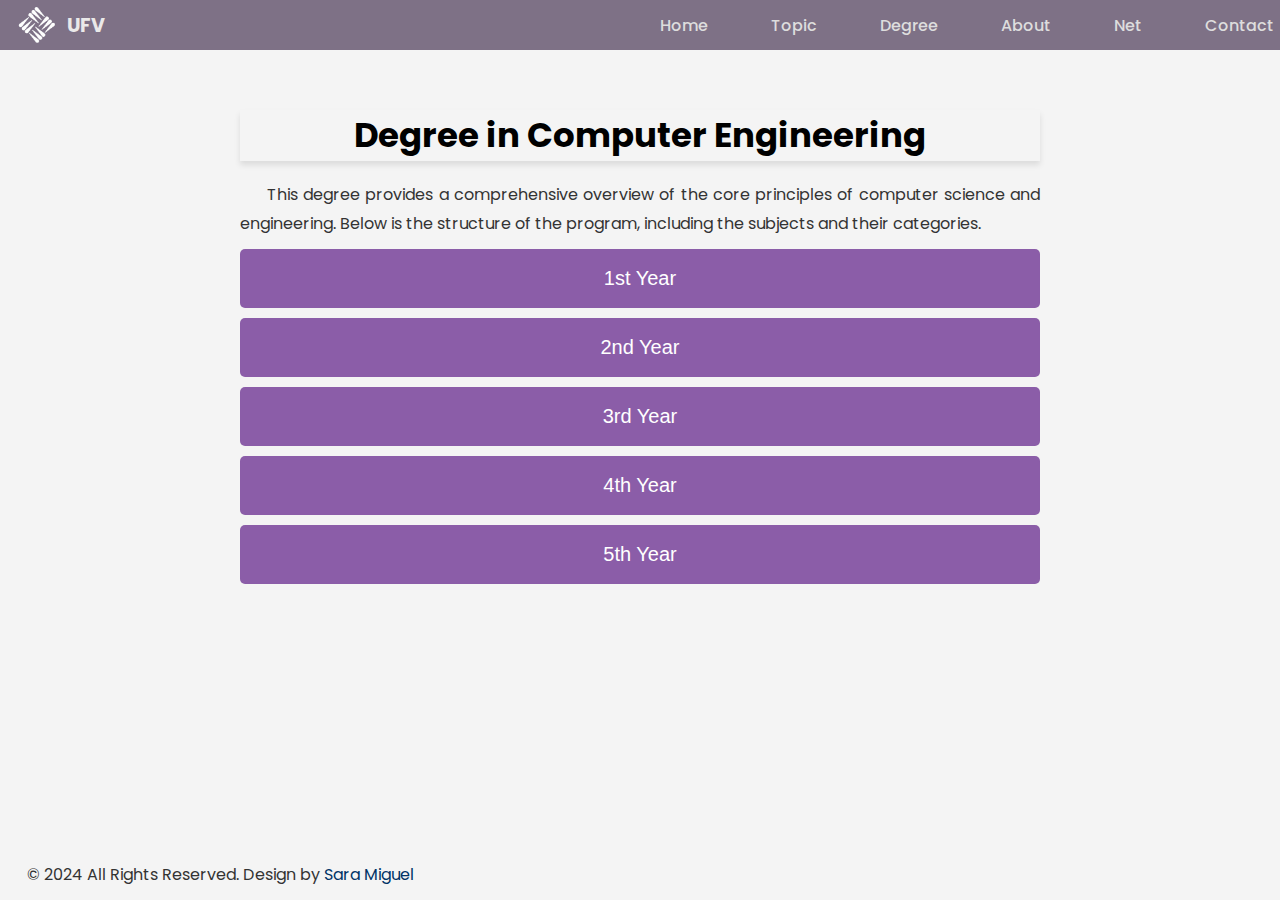
==== docs/public/degree.html @ 452ca138 "Add files via upload" ====
<!DOCTYPE html>
<html lang="en">
    <head>
        <!-- Basic -->
        <meta charset="UTF-8">
        <meta http-equiv="X-UA-Compatible" content="IE=edge" />
        <!-- Mobile Metas -->
        <meta name="viewport" content="width=device-width, initial-scale=1.0">
        <!-- Site Metas -->
        <meta name="keywords" content="" />
        <meta name="description" content="" />
        <meta name="author" content="" />
        
        <link rel="stylesheet" type="text/css" href="../css/styles.css">

        <title>Fundamentals of Computer Engineering - Degree page</title>

    </head>
    <body>
        <header>
            <div class="logo">
                <img src="../images/UFV.png" alt="Logo" class="logo-img">
                <a href="https://www.ufv.es" target="_blank">UFV</a>
            </div>
            <nav>
                <a href="../index.html" class="active">Home</a>
                <a href="../public/topic.html">Topic</a>
                <a href="../public/degree.html">Degree</a>
                <a href="../public/about.html">About</a>
                <a href="../public/net.html">Net</a>
                <a href="../public/contact.html">Contact</a>
            </nav>
        </header>

        <div class="content-box">
            <div class="box">
                <h1>Degree in Computer Engineering</h1>
                <p>This degree provides a comprehensive overview of the core principles of computer science and engineering. Below is the structure of the program, including the subjects and their categories.</p>
            </div>

            <!-- Accordion for each year -->
            <button class="accordion">1st Year</button>
            <div class="panel">
                <h3>Mathematical Engineering</h3>
                <table>
                    <thead> <!-- used to group the header content of the table -->
                        <tr>
                            <th>Course</th>
                            <th>Type</th>
                            <th>Year</th>
                            <th>Semester</th>
                            <th>ECTS</th>
                        </tr>
                    </thead>
                    <tbody> <!--  used to group the actual data (or content) rows of the table -->
                        <tr>
                            <td>Algebra I</td>
                            <td>FB</td>
                            <td>1st</td>
                            <td>SEM 1</td>
                            <td>6</td>
                        </tr>
                        <tr>
                            <td>Calculus I</td>
                            <td>FB</td>
                            <td>1st</td>
                            <td>SEM 1</td>
                            <td>6</td>
                        </tr>
                        <tr>
                            <td>Programming I</td>
                            <td>FB</td>
                            <td>1st</td>
                            <td>SEM 1</td>
                            <td>6</td>
                        </tr>
                        <tr>
                            <td>Logic and Critical Thinking</td>
                            <td>OB</td>
                            <td>1st</td>
                            <td>SEM 1</td>
                            <td>3</td>
                        </tr>
                        <tr>
                            <td>Knowledge Management and Personal Skills</td>
                            <td>OB</td>
                            <td>1st</td>
                            <td>ANNUAL</td>
                            <td>6</td>
                        </tr>
                        <tr>
                            <td>Algebra II</td>
                            <td>OB</td>
                            <td>1st</td>
                            <td>SEM 2</td>
                            <td>6</td>
                        </tr>
                        <tr>
                            <td>Calculus II</td>
                            <td>OB</td>
                            <td>1st</td>
                            <td>SEM 2</td>
                            <td>6</td>
                        </tr>
                        <tr>
                            <td>Discrete Mathematics *</td>
                            <td>FB</td>
                            <td>1st</td>
                            <td>SEM 2</td>
                            <td>6</td>
                        </tr>
                        <tr>
                            <td>Mathematical and Computational Logic</td>
                            <td>FB</td>
                            <td>1st</td>
                            <td>SEM 2</td>
                            <td>6</td>
                        </tr>
                        <tr>
                            <td>History of Science and Technology</td>
                            <td>OB</td>
                            <td>1st</td>
                            <td>SEM 2</td>
                            <td>3</td>
                        </tr>
                        <tr>
                            <td>Integrative Project I</td>
                            <td>OB</td>
                            <td>1st</td>
                            <td>SEM 2</td>
                            <td>3</td>
                        </tr>
                    </tbody>
                </table>
                <h3>Computer Engineering</h3>
                <table>
                    <thead>
                        <tr>
                            <th>Course</th>
                            <th>Type</th>
                            <th>Year</th>
                            <th>Semester</th>
                            <th>ECTS</th>
                        </tr>
                    </thead>
                    <tbody>
                        <tr>
                            <td><a href="../public/fce.html">Fundamentals of Computer Engineering *</a></td>
                            <td>FB</td>
                            <td>1st</td>
                            <td>SEM 1</td>
                            <td>6</td>
                        </tr>
                        <tr>
                            <td>Electronics and Computer Technology *</td>
                            <td>FB</td>
                            <td>1st</td>
                            <td>SEM 2</td>
                            <td>6</td>
                        </tr>
                        <tr>
                            <td colspan="5"><em>*Course taught in English*</em></td>
                        </tr>
                    </tbody>
                </table>
            </div>

            <button class="accordion">2nd Year</button>
            <div class="panel">
                <h3>Mathematical Engineering</h3>
                <table>
                    <thead>
                        <tr>
                            <th>Course</th>
                            <th>Type</th>
                            <th>Year</th>
                            <th>Semester</th>
                            <th>ECTS</th>
                        </tr>
                    </thead>
                    <tbody>
                        <tr>
                            <td>Anthropology and Social Responsibility</td>
                            <td>OB</td>
                            <td>2nd</td>
                            <td>ANNUAL</td>
                            <td>6</td>
                        </tr>
                        <tr>
                            <td>Data Structures and Algorithms</td>
                            <td>FB</td>
                            <td>2nd</td>
                            <td>SEM 1</td>
                            <td>6</td>
                        </tr>
                        <tr>
                            <td>Statistics I</td>
                            <td>FB</td>
                            <td>2nd</td>
                            <td>SEM 1</td>
                            <td>6</td>
                        </tr>
                        <tr>
                            <td>Differential Equations</td>
                            <td>OB</td>
                            <td>2nd</td>
                            <td>ANNUAL</td>
                            <td>9</td>
                        </tr>
                        <tr>
                            <td>Business and Digital Transformation</td>
                            <td>FB</td>
                            <td>2nd</td>
                            <td>SEM 1</td>
                            <td>6</td>
                        </tr>
                        <tr>
                            <td>Programming II</td>
                            <td>FB</td>
                            <td>2nd</td>
                            <td>SEM 2</td>
                            <td>6</td>
                        </tr>
                        <tr>
                            <td>Database Systems</td>
                            <td>FB</td>
                            <td>2nd</td>
                            <td>SEM 2</td>
                            <td>6</td>
                        </tr>
                        <tr>
                            <td>Statistics II</td>
                            <td>OB</td>
                            <td>2nd</td>
                            <td>SEM 2</td>
                            <td>6</td>
                        </tr>
                        <tr>
                            <td>Numerical Calculus I</td>
                            <td>OB</td>
                            <td>2nd</td>
                            <td>SEM 2</td>
                            <td>6</td>
                        </tr>
                        <tr>
                            <td>Integrative Project II</td>
                            <td>OB</td>
                            <td>2nd</td>
                            <td>SEM 2</td>
                            <td>3</td>
                        </tr>
                    </tbody>
                </table>
                <h3>Computer Engineering</h3>
                <table>
                    <thead>
                        <tr>
                            <th>Course</th>
                            <th>Type</th>
                            <th>Year</th>
                            <th>Semester</th>
                            <th>ECTS</th>
                        </tr>
                    </thead>
                    <tbody>
                        <tr>
                            <td>Analysis and Design of Information Systems*</td>
                            <td>OB</td>
                            <td>2nd</td>
                            <td>SEM 1</td>
                            <td>6</td>
                        </tr>
                        <tr>
                            <td>Web Development</td>
                            <td>OB</td>
                            <td>2nd</td>
                            <td>SEM 2</td>
                            <td>6</td>
                        </tr>
                        <tr>
                            <td>Software Engineering I</td>
                            <td>OB</td>
                            <td>2nd</td>
                            <td>SEM 2</td>
                            <td>6</td>
                        </tr>
                        <tr>
                            <td colspan="5"><em>*Course taught in English*</em></td>
                        </tr>
                    </tbody>
                </table>
            </div>

            <button class="accordion">3rd Year</button>
            <div class="panel">
                <h3>Mathematical Engineering</h3>
                <table>
                    <thead>
                        <tr>
                            <th>Course</th>
                            <th>Type</th>
                            <th>Year</th>
                            <th>Semester</th>
                            <th>ECTS</th>
                        </tr>
                    </thead>
                    <tbody>
                        <tr>
                            <td>Ethics in the Digital Era</td>
                            <td>OB</td>
                            <td>3rd</td>
                            <td>ANNUAL</td>
                            <td>6</td>
                        </tr>
                        <tr>
                            <td>Modeling and Simulation I</td>
                            <td>OB</td>
                            <td>3rd</td>
                            <td>SEM 1</td>
                            <td>6</td>
                        </tr>
                        <tr>
                            <td>Numerical Calculus II</td>
                            <td>OB</td>
                            <td>3rd</td>
                            <td>SEM 1</td>
                            <td>3</td>
                        </tr>
                        <tr>
                            <td>Machine Learning</td>
                            <td>OB</td>
                            <td>3rd</td>
                            <td>SEM 1</td>
                            <td>6</td>
                        </tr>
                        <tr>
                            <td>Automata</td>
                            <td>OB</td>
                            <td>3rd</td>
                            <td>SEM 1</td>
                            <td>3</td>
                        </tr>
                        <tr>
                            <td>Operations Research</td>
                            <td>OB</td>
                            <td>3rd</td>
                            <td>SEM 1</td>
                            <td>6</td>
                        </tr>
                        <tr>
                            <td>Econometrics</td>
                            <td>OB</td>
                            <td>3rd</td>
                            <td>SEM 2</td>
                            <td>6</td>
                        </tr>
                        <tr>
                            <td>Data Mining</td>
                            <td>OB</td>
                            <td>3rd</td>
                            <td>SEM 2</td>
                            <td>6</td>
                        </tr>
                        <tr>
                            <td>Control Systems</td>
                            <td>OB</td>
                            <td>3rd</td>
                            <td>SEM 2</td>
                            <td>6</td>
                        </tr>
                        <tr>
                            <td>Cryptography</td>
                            <td>OB</td>
                            <td>3rd</td>
                            <td>SEM 2</td>
                            <td>6</td>
                        </tr>
                        <tr>
                            <td>Integrative Project III</td>
                            <td>OB</td>
                            <td>3rd</td>
                            <td>SEM 2</td>
                            <td>3</td>
                        </tr>
                    </tbody>
                </table>

                <h3>Computer Engineering</h3>
                <table>
                    <thead>
                        <tr>
                            <th>Course</th>
                            <th>Type</th>
                            <th>Year</th>
                            <th>Semester</th>
                            <th>ECTS</th>
                        </tr>
                    </thead>
                    <tbody>
                        <tr>
                            <td>Architecture and Organization of Computers</td>
                            <td>OB</td>
                            <td>3rd</td>
                            <td>SEM 1</td>
                            <td>6</td>
                        </tr>
                        <tr>
                            <td>Computational Complexity</td>
                            <td>OB</td>
                            <td>3rd</td>
                            <td>SEM 1</td>
                            <td>6</td>
                        </tr>
                        <tr>
                            <td>Operating Systems</td>
                            <td>OB</td>
                            <td>3rd</td>
                            <td>SEM 2</td>
                            <td>9</td>
                        </tr>
                        <tr>
                            <td colspan="5"><em>*Course taught in English*</em></td>
                        </tr>
                    </tbody>
                </table>
            </div>

            <button class="accordion">4th Year</button>
            <div class="panel">
                <h3>Mathematical Engineering</h3>
                <table>
                    <thead>
                        <tr>
                            <th>Course</th>
                            <th>Type</th>
                            <th>Year</th>
                            <th>Semester</th>
                            <th>ECTS</th>
                        </tr>
                    </thead>
                    <tbody>
                        <tr>
                            <td>Horizons of Science and Technology</td>
                            <td>OB</td>
                            <td>4th</td>
                            <td>ANNUAL</td>
                            <td>6</td>
                        </tr>
                        <tr>
                            <td>Legislation</td>
                            <td>OB</td>
                            <td>4th</td>
                            <td>SEM 1</td>
                            <td>3</td>
                        </tr>
                        <tr>
                            <td>Multimedia Processing</td>
                            <td>OB</td>
                            <td>4th</td>
                            <td>SEM 1</td>
                            <td>6</td>
                        </tr>
                        <tr>
                            <td>Biomathematics</td>
                            <td>OB</td>
                            <td>4th</td>
                            <td>SEM 1</td>
                            <td>6</td>
                        </tr>
                        <tr>
                            <td>Data Visualization</td>
                            <td>OB</td>
                            <td>4th</td>
                            <td>SEM 1</td>
                            <td>3</td>
                        </tr>
                        <tr>
                            <td>Internet of Things</td>
                            <td>OB</td>
                            <td>4th</td>
                            <td>SEM 2</td>
                            <td>6</td>
                        </tr>
                        <tr>
                            <td>Final Degree Project</td>
                            <td>TFG</td>
                            <td>4th</td>
                            <td>SEM 2</td>
                            <td>12</td>
                        </tr>
                        <tr>
                            <td>Internship</td>
                            <td>P.EXT</td>
                            <td>4th</td>
                            <td>SEM 2</td>
                            <td>6</td>
                        </tr>
                        <tr>
                            <td>Elective I</td>
                            <td>OPT</td>
                            <td>4th</td>
                            <td>SEM 2</td>
                            <td>3</td>
                        </tr>
                        <tr>
                            <td>Elective II</td>
                            <td>OPT</td>
                            <td>4th</td>
                            <td>SEM 2</td>
                            <td>3</td>
                        </tr>
                    </tbody>
                </table>

                <h3>Computer Engineering</h3>
                <table>
                    <thead>
                        <tr>
                            <th>Course</th>
                            <th>Type</th>
                            <th>Year</th>
                            <th>Semester</th>
                            <th>ECTS</th>
                        </tr>
                    </thead>
                    <tbody>
                        <tr>
                            <td>Software Engineering II</td>
                            <td>OB</td>
                            <td>3rd</td>
                            <td>SEM 1</td>
                            <td>6</td>
                        </tr>
                        <tr>
                            <td>Networks and Distributed Systems</td>
                            <td>OB</td>
                            <td>3rd</td>
                            <td>SEM 2</td>
                            <td>6</td>
                        </tr>
                        <tr>
                            <td>Planning and Management of IT Projects</td>
                            <td>OB</td>
                            <td>4th</td>
                            <td>ANNUAL</td>
                            <td>9</td>
                        </tr>
                        <tr>
                            <td colspan="5"><em>*Course taught in English*</em></td>
                        </tr>
                    </tbody>
                </table>
            </div>

            <button class="accordion">5th Year</button>
            <div class="panel">
                <h3>Computer Engineering</h3>
                <table>
                    <thead>
                        <tr>
                            <th>Course</th>
                            <th>Type</th>
                            <th>Year</th>
                            <th>Semester</th>
                            <th>ECTS</th>
                        </tr>
                    </thead>
                    <tbody>
                        <tr>
                            <td>Software Development and Integration</td>
                            <td>OB</td>
                            <td>3rd</td>
                            <td>SEM 1</td>
                            <td>6</td>
                        </tr>
                        <tr>
                            <td>Systems Administration</td>
                            <td>OB</td>
                            <td>3rd</td>
                            <td>SEM 2</td>
                            <td>3</td>
                        </tr>
                        <tr>
                            <td>Advanced Databases</td>
                            <td>OB</td>
                            <td>3rd</td>
                            <td>SEM 2</td>
                            <td>3</td>
                        </tr>
                        <tr>
                            <td>Artificial Intelligence I</td>
                            <td>OB</td>
                            <td>3rd</td>
                            <td>SEM 1</td>
                            <td>3</td>
                        </tr>
                        <tr>
                            <td>Human-Computer Interaction</td>
                            <td>OB</td>
                            <td>3rd</td>
                            <td>SEM 1</td>
                            <td>6</td>
                        </tr>
                        <tr>
                            <td>Projects II</td>
                            <td>OB</td>
                            <td>3rd</td>
                            <td>SEM 2</td>
                            <td>3</td>
                        </tr>
                        <tr>
                            <td>Quality Management</td>
                            <td>OB</td>
                            <td>4th</td>
                            <td>SEM 1</td>
                            <td>3</td>
                        </tr>
                        <tr>
                            <td>High Performance Computing</td>
                            <td>OB</td>
                            <td>4th</td>
                            <td>SEM 1</td>
                            <td>6</td>
                        </tr>
                        <tr>
                            <td>Security</td>
                            <td>OB</td>
                            <td>4th</td>
                            <td>SEM 1</td>
                            <td>6</td>
                        </tr>
                        <tr>
                            <td>Knowledge Engineering</td>
                            <td>OB</td>
                            <td>4th</td>
                            <td>SEM 2</td>
                            <td>6</td>
                        </tr>
                        <tr>
                            <td>Final Degree Project</td>
                            <td>TFG</td>
                            <td>4th</td>
                            <td>SEM 2</td>
                            <td>12</td>
                        </tr>
                        <tr>
                            <td>Elective I</td>
                            <td>OPT</td>
                            <td>4th</td>
                            <td>SEM 1</td>
                            <td>6</td>
                        </tr>
                        <tr>
                            <td>Elective II</td>
                            <td>OPT</td>
                            <td>4th</td>
                            <td>SEM 2</td>
                            <td>3</td>
                        </tr>
                        <tr>
                            <td colspan="5"><em>*Course taught in English*</em></td>
                        </tr>
                    </tbody>
                </table>
            </div>
        </div>


        <footer class="footer_section">
            <p>&copy; 2024 All Rights Reserved. Design by <a href="#">Sara Miguel</a></p>
        </footer>

         <script>
            document.addEventListener('DOMContentLoaded', function () {
            var accordions = document.querySelectorAll('.accordion');

            accordions.forEach(function(accordion) {
                accordion.addEventListener('click', function () {
                    // Toggle the "active" class to change the background color
                    this.classList.toggle('active');

                    // Get the next sibling panel and toggle its display
                    var panel = this.nextElementSibling;

                    // Toggle the panel's visibility
                    if (panel.style.display === 'block') {
                        panel.style.display = 'none';
                    } else {
                        panel.style.display = 'block';
                    }
                });
            });
        });
        </script>
    </body>
</html>
---- docs/css/styles.css ----
@import url('https://fonts.googleapis.com/css2?family=Poppins:ital,wght@0,100;0,200;0,300;0,400;0,500;0,600;0,700;0,800;0,900;1,100;1,200;1,300;1,400;1,500;1,600;1,700;1,800;1,900&display=swap');

html, body {
    height: 100%; 
    margin: 0; 
    padding: 0; 
    font-family: Poppins;
    display: flex;
    flex-direction: column;
}
body{
    margin: 0;
    background-color: #F4F4F4; /* Previously defined with '@import' */
    font-family: Poppins;
    display: flex;
    flex-direction: column;
    min-height: 100vh;
    flex: 1;
}
/* Global variables */
:root{
    --item1-transform: translateX(-100%) translateY(-5%) scale(1.5);
    --item1-filter: blur(30px);
    --item1-zIndex: 11;
    --item1-opacity: 0;

    --item2-transform: translateX(0);
    --item2-filter: blur(0px);
    --item2-zIndex: 10;
    --item2-opacity: 1;

    --item3-transform: translate(50%,10%) scale(0.8);
    --item3-filter: blur(10px);
    --item3-zIndex: 9;
    --item3-opacity: 1;

    --item4-transform: translate(90%,20%) scale(0.5);
    --item4-filter: blur(30px);
    --item4-zIndex: 8;
    --item4-opacity: 1;
    
    --item5-transform: translate(120%,30%) scale(0.3);
    --item5-filter: blur(40px);
    --item5-zIndex: 7;
    --item5-opacity: 0;
}
header{
    width: 100%;
    max-width: 100%;
    display: flex; /* to put two elements on the same row */
    justify-content: space-between;
    margin: 0 auto;
    height: 50px;
    align-items: center;
    background-color: #483553af;
    color: white;
    padding: 0 17px; /* adding some space to the rigth */
    height: 50px; 
}
header .logo{
    display: flex; /* to align the text and the image horizontally */
    align-items: center; /* vertically centered */
    font-weight: bold;
    z-index: 10; /* we make sure the logo is above other elements */
    position: relative;
}
header .logo .logo-img {
    width: 40px; 
    height: 40px;
    margin-right: 10px; /* space between image and text */
    border-radius: 50%; 
}
header .logo a {
    text-decoration: none;
    color: #eae9e9; 
    font-weight: bold;
    font-size: 1.2em;
    pointer-events: auto;
}
header nav {
    display: flex;
    gap: 10px; /* uniform space between links */
    flex-wrap: wrap;
    justify-content: flex-start; /* Alinea los elementos a la izquierda */
    align-items: center;
}
header nav a{
    margin-left: 30px;
    margin-right: 23px;
    text-decoration: none;
    color: #dddddd;
    font-weight: 500;
    border-radius: 5px;
    transition: background-color 0.3s ease, color 0.3s ease;
    position: relative;
    z-index: 10;
}

h1, h2, p, a, nav {
    font-family: 'Poppins', sans-serif;
}
.main {
    padding: 20px;
}
h1, h2 {
    font-family: Poppins;
    text-align: center; 
    text-indent: 0; 
    margin: 0; 
}
h1 {
    text-align: center;
    margin: 20px 0;
    font-size: 34px;
    box-shadow: 0px 4px 6px rgba(0,0,0,0.1); /* shadow */
}
h2 {
    font-size: 24px;
    background-color: #673479e8; 
    color: white; 
    padding: 10px 20px; /* inside space */
    border-radius: 5px; /* rounded borders */
    display: inline-block; /* So that the box only wraps the text */
    margin-bottom: 20px;
    border: 2px solid #904cbd; /* border around */
    text-align: center;
}
p {
    font-size: 14px;
    text-align: justify;
    margin: 10px 0;
}
.section {
    margin: 40px 0;
    display: flex;
    align-items: flex-start; /* To align elements on top */
    justify-content: flex-start; /* Aligns the elements from the beginning */
    flex-wrap: wrap;  /* Allows elements to be moved to the next line if necessary */
    align-items: center;
    /* justify-content: space-between; */
}
.section:nth-child(odd) .text {
    order: 1; /* so that the text appears before the image */
}
.section:nth-child(odd) .image {
    order: 2; /* so that the image appears after the text */
}
.section:nth-child(even) .text {
    order: 2; /* so that the text appears after the image */
}
.section:nth-child(even) .image {
    order: 1; /* so that the image appears before the text */
}
.section .image img {
    max-width: 50%; 
    height: auto;
}
.section:nth-child(1) .image img {
    max-width: 100%; /* image for "My Studies" */
}
.section .text {
    flex: 2; /* text will ocupy 2/3 */
    margin: 10px 20px;
    text-indent: 40px; /* indent */
}
.section .text h2 {
    text-indent: 0; /* Removes indentation in title */
}
.section .image {
    flex: 1; /* image will ocupy 1/3 */
    text-align: center;
    margin-top: 10px;
}
.section .image img {
    max-width: 80%;
    max-width: 400px;
    height: auto;
    border-radius: 10px; /* rounded borders */
}
.cv-section {
    text-align: center;
    margin: 40px 0;
}
.cv-section a {
    display: inline-block;
    margin-top: 10px;
    padding: 10px 20px;
    background-color: #333;
    color: white;
    text-decoration: none;
    border-radius: 5px;
}
.social-section {
    text-align: center;
    margin: 40px 0;
    display: flex; 
    justify-content: center; 
    gap: 15px;
}
.social-section img {
    width: 50px;
    height: 50px;
    margin: 10px;
    transition: transform 0.3s;
}
.social-section img:hover {
    transform: scale(1.2);
}

/* carousel */
.carousel{
    position: relative;
    height: 100vh;
    overflow: hidden;
    margin-top: -50px; /* so that it is at the top of the screen */
}
.carousel .list{
    position: absolute;
    width: 100%;
    max-width: 90%;
    height: 100%;
    left: 50%;
    transform: translateX(-50%);
}
.carousel .list .item{
    position: absolute;
    left: 0%;
    width: 70%;
    height: 100%;
    font-size: 15px;
    transition: left 0.5s, opacity 0.5s, width 0.5s;
}
.carousel .list .item:nth-child(n + 6){
    opacity: 0;
}
.carousel .list .item:nth-child(2){
    z-index: 10;
    transform: translateX(0);
}
.carousel .list .item img{
    width: 50%;
    height: auto;
    position: absolute;
    right: 0;
    top: 50%;
    transform: translateY(-50%);
    transition: right 1.5s;
}

.carousel .list .item .introduce{
    opacity: 0;
    pointer-events: none;
}
.carousel .list .item:nth-child(2) .introduce{
    opacity: 1;
    pointer-events: auto;
    width: 400px;
    position: absolute;
    top: 50%;
    transform:  translateY(-50%);
    transition: opacity 0.5s;
}
.carousel .list .item .introduce .title{
    font-size: 2em;
    font-weight: 500;
    line-height: 1em;
}
.carousel .list .item .introduce .topic{
    font-size: 4em;
    font-weight: 500;
}
.carousel .list .item .introduce .des{
    font-size: small;
    color: rgba(33, 33, 33, 0.6);
}
.carousel .list .item .introduce .seeMore{
    font-family: Poppins;
    margin-top: 1.2em;
    padding: 5px 0;
    border: none;
    border-bottom: 1px solid #555;
    background-color: transparent;
    font-weight: bold;
    letter-spacing: 3px;
    transition: background 0.5s;
}
.carousel .list .item .introduce .seeMore:hover{
    background: #eee;
}
.carousel .list .item:nth-child(1){
    transform: var(--item1-transform);
    filter: var(--item1-filter);
    z-index: var(--item1-zIndex);
    opacity: var(--item1-opacity);
    pointer-events: none;
}
.carousel .list .item:nth-child(3){
    transform: var(--item3-transform);
    filter: var(--item3-filter);
    z-index: var(--item3-zIndex);
}
.carousel .list .item:nth-child(4){
    transform: var(--item4-transform);
    filter: var(--item4-filter);
    z-index: var(--item4-zIndex);
}
.carousel .list .item:nth-child(5){
    transform: var(--item5-transform);
    filter: var(--item5-filter);
    opacity: var(--item5-opacity);
    pointer-events: none;
}
/* animation text in item2 */
.carousel .list .item:nth-child(2) .introduce .title,
.carousel .list .item:nth-child(2) .introduce .topic,
.carousel .list .item:nth-child(2) .introduce .des,
.carousel .list .item:nth-child(2) .introduce .seeMore{
    opacity: 0;
    animation: showContent 0.35s 1s ease-in-out 1 forwards;
}
@keyframes showContent{
    from{
        transform: translateY(-30px);
        filter: blur(10px);
    }to{
        transform: translateY(0);
        opacity: 1;
        filter: blur(0px);
    }
}
.carousel .list .item:nth-child(2) .introduce .topic{
    animation-delay: 1.2s;
}
.carousel .list .item:nth-child(2) .introduce .des{
    animation-delay: 1.4s;
}
.carousel .list .item:nth-child(2) .introduce .seeMore{
    animation-delay: 1.6s;
}
/* next click */
.carousel.next .item:nth-child(1){
    animation: transformFromPosition2 0.5s ease-in-out 1 forwards;
}
@keyframes transformFromPosition2{
    from{
        transform: var(--item2-transform);
        filter: var(--item2-filter);
        opacity: var(--item2-opacity);
    }
}
.carousel.next .item:nth-child(2){
    animation: transformFromPosition3 0.7s ease-in-out 1 forwards;
}
@keyframes transformFromPosition3{
    from{
        transform: var(--item3-transform);
        filter: var(--item3-filter);
        opacity: var(--item3-opacity);
    }
}
.carousel.next .item:nth-child(3){
    animation: transformFromPosition4 0.9s ease-in-out 1 forwards;
}
@keyframes transformFromPosition4{
    from{
        transform: var(--item4-transform);
        filter: var(--item4-filter);
        opacity: var(--item4-opacity);
    }
}
.carousel.next .item:nth-child(4){
    animation: transformFromPosition5 1.1s ease-in-out 1 forwards;
}
@keyframes transformFromPosition5{
    from{
        transform: var(--item5-transform);
        filter: var(--item5-filter);
        opacity: var(--item5-opacity);
    }
}
/* previous */
.carousel.prev .list .item:nth-child(5){
    animation: transformFromPosition4 0.5s ease-in-out 1 forwards;
}
.carousel.prev .list .item:nth-child(4){
    animation: transformFromPosition3 0.7s ease-in-out 1 forwards;
}
.carousel.prev .list .item:nth-child(3){
    animation: transformFromPosition2 0.9s ease-in-out 1 forwards;
}
.carousel.prev .list .item:nth-child(2){
    animation: transformFromPosition1 1.1s ease-in-out 1 forwards;
}
@keyframes transformFromPosition1{
    from{
        transform: var(--item1-transform);
        filter: var(--item1-filter);
        opacity: var(--item1-opacity);        
    }
}

/* detail  */
.carousel .list .item .detail{
    opacity: 0;
    pointer-events: none;
}
/* showDetail */
.carousel.showDetail .list .item:nth-child(3),
.carousel.showDetail .list .item:nth-child(4){
    left: 100%;
    opacity: 0;
    pointer-events: none;
}
.carousel.showDetail .list .item:nth-child(2){
    width: 100%;
}
.carousel.showDetail .list .item:nth-child(2) .introduce{
    opacity: 0;
    pointer-events: none;
}
.carousel.showDetail .list .item:nth-child(2) img{
    right: 50%;
}
.carousel.showDetail .list .item:nth-child(2) .detail{
    opacity: 1;
    width: 50%;
    position: absolute;
    right: 0;
    top: 50%;
    transform: translateY(-50%);
    text-align: right;
    pointer-events: auto;
}
.carousel.showDetail .list .item:nth-child(2) .detail .title{
    font-size: 4em;
}
.carousel.showDetail .list .item:nth-child(2) .detail .specifications{
    display: flex;
    gap: 10px;
    width: 100%;
    border-top: 1px solid #5553;
    margin-top: 20px;
}
.carousel.showDetail .list .item:nth-child(2) .detail .specifications div{
    width: 90px;
    text-align: center;
    flex-shrink: 0;
}
.carousel.showDetail .list .item:nth-child(2) .detail .specifications div p:nth-child(1){
    font-weight: bold;
}
.carousel.carousel.showDetail .list .item:nth-child(2) .explore button{
    font-family: Poppins;
    background-color: transparent;
    border: 1px solid #5555;
    margin-left: 5px;
    padding: 5px 10px;
    letter-spacing: 2px;
    font-weight: 500;
}
.carousel.carousel.showDetail .list .item:nth-child(2) .explore button:nth-child(2){
    background-color: #693EFF;
    color: #eee;
}
.carousel.showDetail .list .item:nth-child(2) .detail  .title,
.carousel.showDetail .list .item:nth-child(2) .detail  .des,
.carousel.showDetail .list .item:nth-child(2) .detail .specifications,
.carousel.showDetail .list .item:nth-child(2) .detail .explore{
    opacity: 0;
    animation: showContent 0.5s 1s ease-in-out 1 forwards;
}
.carousel.showDetail .list .item:nth-child(2) .detail  .des{
    animation-delay: 1.2s;
}
.carousel.showDetail .list .item:nth-child(2) .detail .specifications{
    animation-delay: 1.4s;
}
.carousel.showDetail .list .item:nth-child(2) .detail .explore{
    animation-delay: 1.6s;
}
.arrows{
    position: absolute;
    bottom: 10px;
    width: 1140px;
    max-width: 90%;
    display: flex;
    justify-content: space-between;
    left: 50%;
    transform: translateX(-50%);
}
#prev,
#next{
    width: 40px;
    height: 40px;
    border-radius: 50%;
    font-family: monospace;
    border: 1px solid #e6e6e6d9;
    font-size: large;
    bottom: 20%;
    left: 10%;
}
#next{
    left: unset;
    right: 10%;
}
#back{
    position: absolute;
    z-index: 100;
    bottom: 0%;
    left: 50%;
    transform: translateX(-50%);
    border: none;
    border-bottom: 1px solid #555;
    font-family: Poppins;
    font-weight: bold;
    letter-spacing: 3px;
    background-color: transparent;
    padding: 10px;
    /* opacity: 0; */
    transition: opacity 0.5s;
}
.carousel.showDetail #back{
    opacity: 1;
}
.carousel.showDetail #prev,
.carousel.showDetail #next{
    opacity: 0;
    pointer-events: none;
}
.carousel::before{
    width: 500px;
    height: 300px;
    content: '';
    background-image: linear-gradient(70deg, #DC422A, blue);
    position: absolute;
    z-index: -1;
    border-radius: 20% 30% 80% 10%;
    filter: blur(150px);
    top: 50%;
    left: 50%;
    transform: translate(-10%, -50%);
    transition: 1s;
}
.carousel.showDetail::before{
    transform: translate(-100%, -50%) rotate(90deg);
    filter: blur(130px);
}
@media screen and (max-width: 991px){
    /* ipad, tablets */
    .carousel .list .item{
        width: 90%;
    }
    .carousel.showDetail .list .item:nth-child(2) .detail .specifications{
        overflow: auto;
    }
    .carousel.showDetail .list .item:nth-child(2) .detail .title{
        font-size: 2em;
    }
}
@media screen and (max-width: 767px){
    /* mobile */
    .carousel{
        height: 600px;
    }
    .carousel .list .item{
        width: 100%;
        font-size: 10px;
    }
    .carousel .list{
        height: 100%;
    }
    .carousel .list .item:nth-child(2) .introduce{
        width: 50%;
    }
    .carousel .list .item img{
        width: 40%;
    }
    .carousel.showDetail .list .item:nth-child(2) .detail{
        backdrop-filter: blur(10px);
        font-size: small;
    }
    .carousel .list .item:nth-child(2) .introduce .des,
    .carousel.showDetail .list .item:nth-child(2) .detail .des{
        height: 100px;
        overflow: auto;
    }
    .carousel.showDetail .list .item:nth-child(2) .detail .explore{
        display: flex;
        width: max-content;
        float: right;
    }

    .section {
        flex-direction: column;  
        text-align: center; 
    }
    .text {
        flex: 1; /* in small screens text will fill 100% */
        margin-top: 10px;  
    }
    .image {
        flex: 1; /* in small screens image will fill 100% */
        margin-top: 10px; 
    }

    .main-title h1 {
        font-size: 2em;
    }
    .main-title p {
        font-size: 1em;
    }
    .topic-description p {
        font-size: 1em;
    }
    .subtopics ul li a, .further-reading ul li a {
        font-size: 1em;
    }
    .container {
        padding: 0 10px;  /* Menos relleno en dispositivos pequeños */
    }
    .topic-image img {
        max-width: 100%;
    }
    .content-wrapper {
        width: 100%;
        padding: 10px;
    }
}

/* FOOTER */
.footer-section {
    width: 100%;
    background-color: #333;
    color: white;
    text-align: center; 
    padding: 20px;
    position: fixed; 
    bottom: 0;
    left: 0; 

    margin-top: 50px;
    height: 50px;
    text-align: center;
}
.footer-section a {
    color: red;
    text-decoration: none;
}
.footer-section a:hover {
    text-decoration: underline;
}
footer {
    margin-top: auto; /* Empuja el footer al fondo si hay mucho contenido */
}

html, body {
    overflow-x: hidden;
    margin: 0;
    padding: 0;
}

/* TOPIC */
p {
    text-indent: 27px;  /* Adds a 20px indentation to the first line of all paragraphs */
    font-size: 16px;  
    line-height: 1.8;  
    color: #333;  
}
.topic-content {
    padding: 40px 20px;  
    background-color: #fff;  
    margin: 0;  
}
.container {
    max-width: 1200px;  
    margin: 0 auto;  
    padding: 0 20px;  
}
.main-title {
    text-align: center;
    margin-bottom: 30px;
}
.main-title h1 {
    font-size: 34px;
    color: #333;
    margin-bottom: 10px;
}
.main-title p {
    font-size: 14px;
    color: #3e3e3e;
}
.topic-image {
    text-align: center;
    margin: 20px 0;
}
.topic-image img {
    width: 100%;
    height: auto;
    border-radius: 8px;
}
.topic-description h2 {
    font-size: 24px;
    color: #f6f6f6;
    margin-top: 30px;
    margin-bottom: 10px;
}
.topic-description p {
    font-size: 14px;
    color: #222222;
    line-height: 1.6;
    margin-bottom: 20px;
}
.subtopics ul, .further-reading ul {
    list-style: none;
    padding: 0;
}
.subtopics ul li, .further-reading ul li {
    margin-bottom: 10px;
}
.subtopics ul li a, .further-reading ul li a {
    text-decoration: none;
    color: #007BFF;
    font-size: 16px;
    transition: color 0.3s ease;
}
.subtopics ul li a:hover, .further-reading ul li a:hover {
    color: #0044cc;
}
.steps-text {
    display: flex;
    flex-direction: column;
}
.step-item {
    display: flex;
    align-items: flex-start;  
    margin-bottom: 20px;
    background-color: #f9f9f9;  
    padding: 15px;  
    border-radius: 8px;  
    box-shadow: 0px 4px 6px rgba(0, 0, 0, 0.1);
}
.step-item img {
    width: 20%;  /* Image takes up 1/5 of the space */
    height: auto;
    margin-right: 20px;  /* Space between image and text */
}

.step-content {
    width: 75%;  /* The text takes the remaining  space */
}
.step-item p {
    margin: 10px 0;  /* Adds some space between paragraphs */
}
.step-content h3 {
    font-size: 20px;  /* Larger font for step titles */
    color: #222222;  /* Highlighted color for titles */
    margin-bottom: 10px;
}
.step-content p {
    font-size: 14px;  /* Step-specific font size for details */
    color: #464646;  /* Softer text color for contrast */
    margin-bottom: 10px;
    text-indent: 30px;  /* Indentation for step paragraphs */
}

/* NET */
.content-box {
    max-width: 800px; 
    margin: 0 auto; 
    padding: 40px; 
}
.announcement p {
    margin: 20px 0;
    line-height: 1.6; 
    color: #555; 
}
.links {
    display: grid;
    grid-template-columns: repeat(auto-fit, minmax(250px, 1fr)); /* to adjust the number of columns based on available space, ensuring each column is at least 250px wide */
    gap: 20px; /* Adds 20px spacing between the grid items */
    margin: 20px;
}
.link-item {
    background-color: #dec6f4;
    border: 1px solid #c67fd1;
    border-radius: 8px;
    padding: 20px;
    text-align: center;
    box-shadow: 0 4px 6px rgba(0, 0, 0, 0.1);
    transition: transform 0.3s, box-shadow 0.3s;
}
.link-item:hover {
    transform: translateY(-5px); /* hover effects, which increase when the user hovers, creating a lift effect. */
    box-shadow: 0 8px 12px rgba(0, 0, 0, 0.2);
}
.link-item a {
    text-decoration: none;
    color: #8000ff;
    font-size: 16px;
    font-weight: bold;
    display: block;
}
.link-item a:hover {
    transform: translateY(-5px);
    box-shadow: 0 8px 12px rgba(0, 0, 0, 0.2); 
    /* hover effect similar to the entire box */
}
.link-item p {
    margin: 0;
    padding: 0;
}

/* CONTACT */
.contact-title {
    font-size: 34px; 
    text-align: center;
    color: #0f0f0f; 
    margin: 20px 0;
    letter-spacing: 2px;
}
.contact-container {
    background-color: #fefefe;
    border-radius: 10px;
    padding: 30px;
    margin: 20px auto;
    max-width: 600px;
    box-shadow: 0 4px 8px rgb(234, 234, 234);
    text-align: center;
}
.contact-container h2 {
    color: #e9e9e9;
    font-size: 20px;
    margin-bottom: 10px;
}
.contact-container p {
    color: #666;
    font-size: 14px;
    margin-bottom: 20px;
}
.contact-form {
    display: flex;
    flex-direction: column;
    gap: 15px;
}
.form-group {
    text-align: left;
}
.contact-form label {
    display: block;
    margin-bottom: 5px;
    font-size: 14px;
    color: #444;
}
.contact-form input,
.contact-form textarea {
    width: 100%;
    padding: 10px;
    border: 1px solid #ddd;
    border-radius: 5px;
    font-size: 14px;
    transition: all 0.3s ease;
}
.contact-form input:focus,
.contact-form textarea:focus {
    outline: none;
    border-color: #007BFF;
    box-shadow: 0 0 5px rgba(0, 123, 255, 0.5);
}
.contact-form button {
    background-color: #007BFF;
    color: #fff;
    padding: 10px 20px;
    border: none;
    border-radius: 5px;
    font-size: 16px;
    cursor: pointer;
    transition: background-color 0.3s ease;
}
.contact-form button:hover {
    background-color: #0056b3;
}

/* DEGREE - Accordion Style */
.accordion {
    background-color: #8b5da8;
    color: white;
    cursor: pointer;
    padding: 18px;
    width: 100%;
    text-align: center;
    border: none;
    outline: none;
    font-size: 20px;
    margin-bottom: 10px;
    border-radius: 5px;
    transition: background-color 0.3s ease;
    display: flex;
    justify-content: center; 
    align-items: center;
}
.accordion:hover {
    background-color: #ad34b8;
}
.accordion.active {
    background-color: #ad34b8; /* Color when clicked */
}
.panel {
    padding: 18px;
    background-color: #f1f1f1;
    display: none;
    overflow: hidden;
    border-radius: 5px;
    margin-bottom: 10px;
}
.panel ul {
    list-style-type: none;
    padding-left: 0;
}
.panel li {
    margin-bottom: 8px;
}

/* Add space between header and data rows */
th {
    padding-bottom: 10px; 
    text-align: left; 
    background-color: #f2f2f2; 
}
td {
    padding-top: 8px;  
    padding-bottom: 8px; /
}
table {
    width: 100%; /* Ensures the table uses the full width of its container */
    border-collapse: collapse; /* Removes double borders */
}
th, td {
    padding-left: 15px;
    padding-right: 15px;
    border: 1px solid #ddd; /* Adds borders around table cells */
}

/* FCE PAGE */
.content-wrapper {
    width: 90%;
    margin: 40px auto;
    padding: 20px;
    background-color: white;
    border-radius: 8px;
    box-shadow: 0 0 10px rgba(134, 14, 14, 0.1);
}
.custom-section {
    margin-bottom: 20px;
    padding: 20px;
    border: 2px solid #a74080;
    border-radius: 8px;
    background-color: #f4e3f7e2;
}
.custom-section h2, .custom-section h3, .custom-section p, .custom-section ul {
    padding-left: 20px;
    padding-right: 20px;
}
.custom-section ul {
    list-style-type: none;
    padding-left: 0;
}
.custom-section ul li {
    margin-bottom: 10px;
}
/* links */
a {
    color: #003366;
    text-decoration: none;
}
a:hover {
    text-decoration: underline;
}
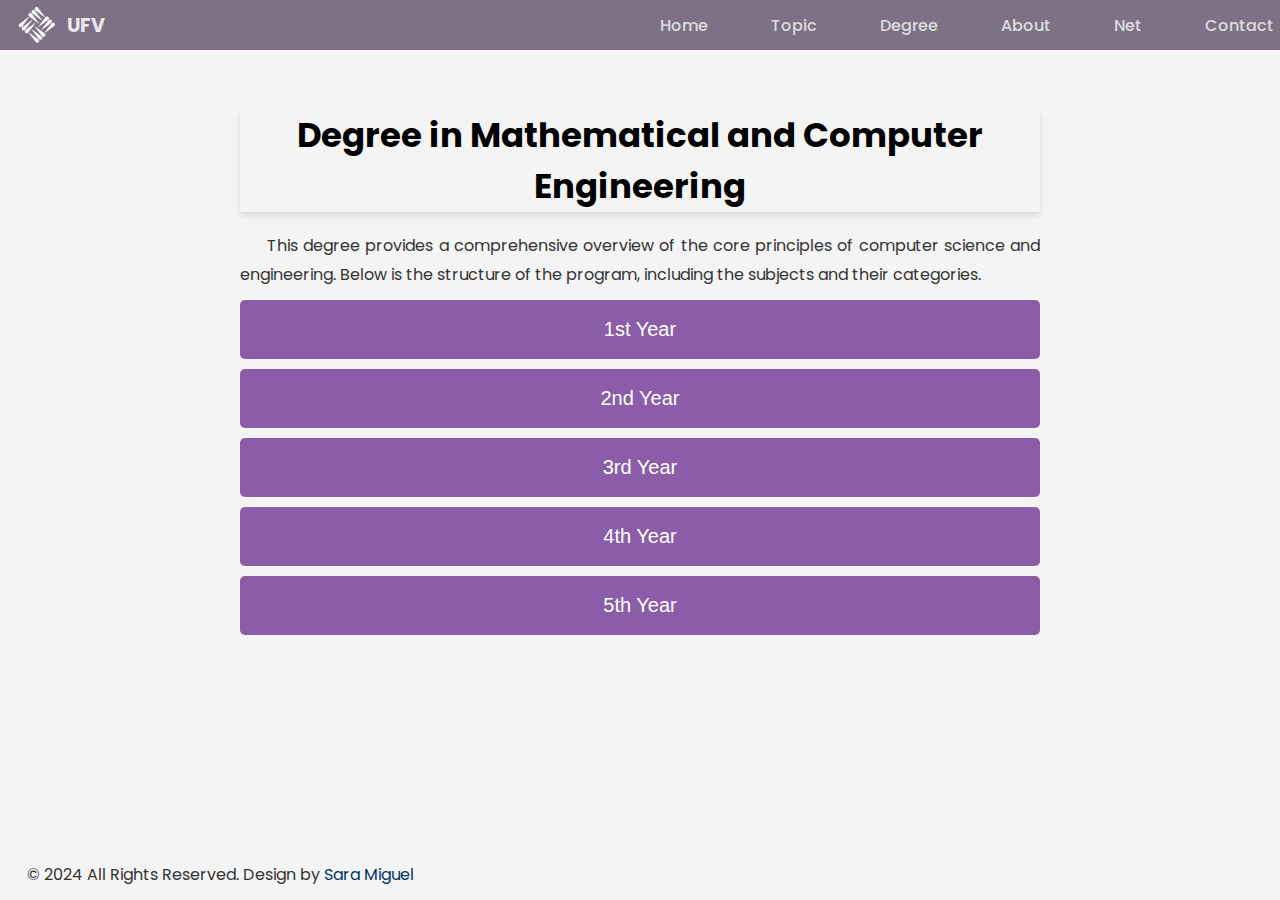
==== commit 66f5c4e6: "Update degree.html" ====
--- a/docs/public/degree.html
+++ b/docs/public/degree.html
@@ -34,7 +34,7 @@
 
         <div class="content-box">
             <div class="box">
-                <h1>Degree in Computer Engineering</h1>
+                <h1>Degree in Mathematical and Computer Engineering</h1>
                 <p>This degree provides a comprehensive overview of the core principles of computer science and engineering. Below is the structure of the program, including the subjects and their categories.</p>
             </div>
 
@@ -693,4 +693,4 @@
         });
         </script>
     </body>
-</html>+</html>
